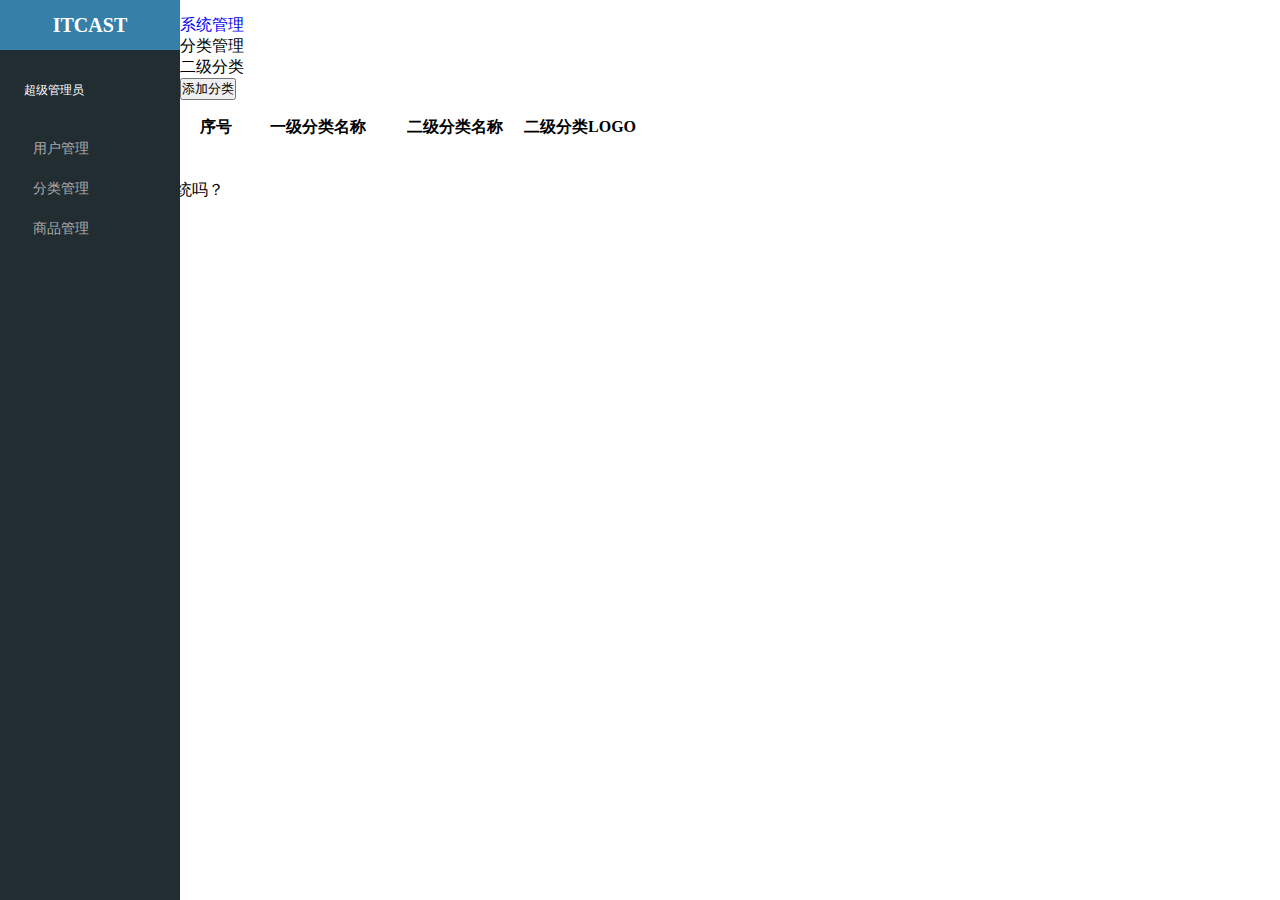
==== com.letao.www/public/backEnd/categorySecond.html @ 1c7d4a8f "all  static page commit" ====
<!DOCTYPE html>
<html lang="en">

<head>
  <meta charset="UTF-8">
  <meta name="viewport" content="width=device-width, initial-scale=1.0">
  <meta http-equiv="X-UA-Compatible" content="ie=edge">
  <title>乐淘管理系统</title>
  <!--样式初始化-->
  <link rel="stylesheet" href="./css/ini.css" />
  <!-- 引入bootstrap库 -->
  <link rel="stylesheet" href="./lib/bootstrap/css/bootstrap.min.css">
  <!-- 引入NProgress -->
  <link rel="stylesheet" href="./lib/nprogress/nprogress.css">
  <!-- 引入当前页面的css -->
  <link rel="stylesheet" href="./css/index.css">

  <!-- 引入jquery -->
  <script src="./lib/jquery/jquery.min.js"></script>
  <!-- 引入bootstrap的插件 -->
  <script src="./lib/bootstrap/js/bootstrap.min.js"></script>
  <!-- 引入echarts库 -->
  <script src="./lib/echarts/echarts.min.js"></script>
  <!-- 引入进度条插件 -->
  <script src="./lib/nprogress/nprogress.js"></script>
  <!-- 引入admin文件 -->
  <script src="./js/admin.js"></script>
  <!-- 引入index.js -->
  <script src="./js/userManage.js"></script>
</head>

<body>
  <!--侧边栏-->
  <div class="menu">
    <!--LOGO-->
    <div class="brand">
      <a href="index.html">ITCAST</a>
    </div>
    <!--用户显示-->
    <div class="user">
      <img src="images/default.png" alt="" />
      <span>超级管理员</span>
    </div>
    <!--菜单栏-->
    <div class="aside">
      <ul>
        <li>        
          <a href="userManage.html">
            <span class="glyphicon glyphicon-user"></span>用户管理</a>
        </li>
        <li>
          <a href="javascript:;">
            <span class="glyphicon glyphicon-list"></span>分类管理</a>
          <div class="child" style="display: none">
            <a href="categoryFirst.html">一级分类</a>
            <a href="categorySecond.html">二级分类</a>
          </div>
        </li>
        <li>
          <a href="productManage.html">
            <span class="glyphicon glyphicon-tags"></span>商品管理</a>
        </li>
      </ul>
    </div>
  </div>
  <!--内容-->
  <div class="content">
    <!--顶部导航-->
    <div class="topnav">
      <a data-menu href="javascript:;">
        <span class="glyphicon glyphicon-align-justify"></span>
      </a>
      <a data-logout href="javascript:;">
        <span class="glyphicon glyphicon-log-out"></span>
      </a>
    </div>
    <!--首页内容-->
    <div class="container-fluid mainContent">
      <!--路径导航-->
      <ol class="breadcrumb">
        <li>
          <a href="javascript:;">系统管理</a>
        </li>
        <li class="active">分类管理</li>
        <li class="active">二级分类</li>
      </ol>
      <div class="listTable">
        <button id="addBtn" class="btn btn-default">添加分类</button>
        <table class="table table-striped table-bordered table-hover">
          <thead> 
            <tr>
              <th width="15%" class="text-center">序号</th>
              <th width="30%" class="text-center">一级分类名称</th>
              <th width="30%" class="text-center">二级分类名称</th>
              <th class="text-center">二级分类LOGO</th>
            </tr>
          </thead>
          <tbody></tbody>
          
        </table>
      </div>
    </div>
  </div>

  <!-- 模态框 -->
  <div class="modal fade" id="loginModal">
    <div class="modal-dialog modal-sm">
      <div class="modal-content">
        <div class="modal-header">
          <button type="button" class="close" data-dismiss="modal">
            <span aria-hidden="true">&times;</span>
          </button>
          <h4 class="modal-title">温馨提示</h4>
        </div>
        <div class="modal-body">
          <p class="text-danger">
            <span class="glyphicon glyphicon-info-sign"></span> 您确定要退出后台管理系统吗？</p>
        </div>
        <div class="modal-footer">
          <button type="button" class="btn btn-default" data-dismiss="modal" id="cancel">取消</button>
          <button type="button" class="btn btn-primary" id="exit">确定</button>
        </div>
      </div>
      <!-- /.modal-content -->
    </div>
    <!-- /.modal-dialog -->
  </div>
  <!-- /.modal -->


</body>

</html>
---- com.letao.www/public/backEnd/css/ini.css ----
*{
  padding: 0;
  margin: 0;
}
ul,ol{
  list-style: none;
}
a{
  text-decoration: none;
}
---- com.letao.www/public/backEnd/css/index.css ----
body,
html {
  width: 100%;
  height: 100%;
  font-family: "Microsoft YaHei";
}
/*右侧菜单*/
.menu {
  width: 180px;
  height: 100%;
  background-color: #222d32;
  position: absolute;
  left: 0;
  /*用户显示*/
  /*菜单栏*/
}
.menu .brand {
  background-color: #367fa9;
  width: 100%;
  height: 50px;
}
.menu .brand a {
  display: block;
  width: 100%;
  height: 100%;
  text-decoration: none;
  font-size: 20px;
  font-weight: bold;
  line-height: 50px;
  text-align: center;
  color: #ffffff;
}
.menu .user {
  padding: 30px 20px;
}
.menu .user span {
  color: #ffffff;
  font-size: 12px;
}
.menu .user img {
  width: 50px;
  height: auto;
  border-radius: 50%;
  overflow: hidden;
}
.menu .aside ul {
  width: 100%;
  height: 100%;
}
.menu .aside ul li {
  width: 100%;
  padding-left: 30px;
}
.menu .aside ul li a {
  display: block;
  width: 100%;
  height: 40px;
  line-height: 40px;
  font-size: 14px;
  color: #aaaaaa;
  text-decoration: none;
}
.menu .aside ul li a.chosen {
  color: #ffffff;
  border-left: 2px solid #3c8dbc;
  box-sizing: border-box;
  background-color: #1d1f21;
}
.menu .aside ul li span {
  padding-right: 3px;
}
/*======内容=====*/
.content {
  padding-left: 180px;
  width: 100%;
  /*顶部导航*/
  /*首页内容*/
}
.content.menuMove {
  padding-left: 0;
}
.content .topnav {
  width: 100%;
  height: 100%;
  background-color: #3c8dbc;
  overflow: hidden;
}
.content .topnav a {
  height: 100%;
  line-height: 50px;
  color: #ffffff;
  font-size: 16px;
}
.content .topnav a:first-child {
  float: left;
  margin-left: 10px;
}
.content .topnav a:last-child {
  float: right;
  margin-right: 10px;
}
.content .mainContent {
  margin-top: 15px;
  /*路径导航*/
  /*==charts===*/
}
.content .mainContent .breadcrumb .breadcrumb a {
  text-decoration: none;
}
.content .mainContent .picTable {
  margin-top: 30px;
  margin-left: 10px;
  overflow: hidden;
  box-sizing: border-box;
  /*柱状图*/
  /*饼状图*/
}
.content .mainContent .picTable #colunm {
  float: left;
  width: 45%;
  height: 400px;
}
.content .mainContent .picTable #pie {
  width: 40%;
  height: 400px;
  float: right;
  margin-right: 10%;
}
/*登录界面样式*/
.loginPage {
  background-color: #222d32;
}
.loginPage .loginTip {
  margin-top: 150px;
  width: 30%;
}
.loginPage .loginTip .panel-heading {
  font-size: 20px;
  font-weight: bold;
  line-height: 38px;
}
.loginPage .loginTip .form-group {
  padding: 20px 0;
}
.loginPage .loginTip .loginBtn {
  padding: 20px 0;
}
.loginPage .loginTip .loginBtn .resetLogin {
  margin-left: 30%;
  margin-right: 20%;
}
/*分类商品按钮样式*/
.listTable #addBtn {
  margin-bottom: 15px;
}
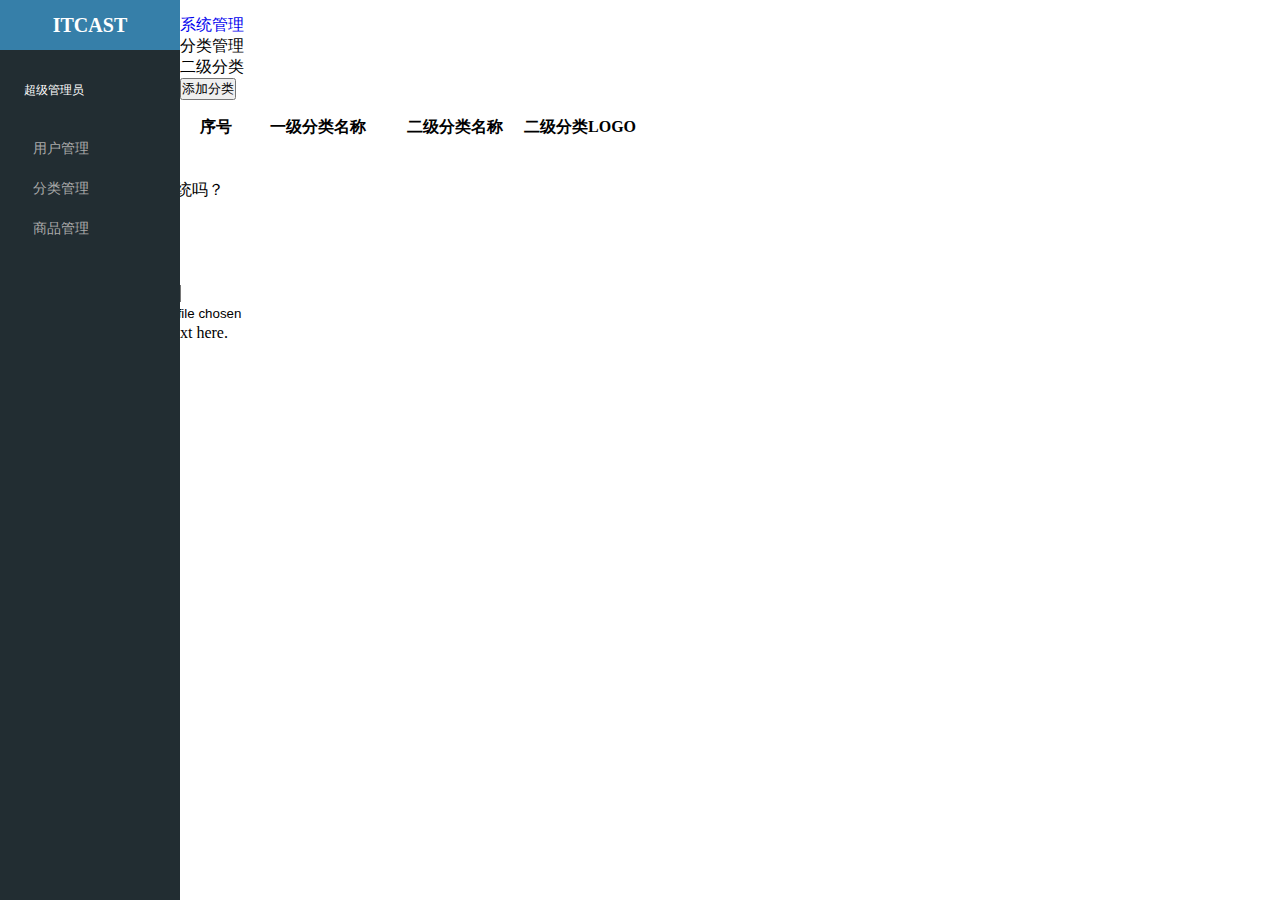
==== commit f9d24450: "mobile commit" ====
--- a/com.letao.www/public/backEnd/categorySecond.html
+++ b/com.letao.www/public/backEnd/categorySecond.html
@@ -26,7 +26,7 @@
   <!-- 引入admin文件 -->
   <script src="./js/admin.js"></script>
   <!-- 引入index.js -->
-  <script src="./js/userManage.js"></script>
+  <script src="./js/categorySecond.js"></script>
 </head>
 
 <body>
@@ -44,7 +44,7 @@
     <!--菜单栏-->
     <div class="aside">
       <ul>
-        <li>        
+        <li>
           <a href="userManage.html">
             <span class="glyphicon glyphicon-user"></span>用户管理</a>
         </li>
@@ -87,7 +87,7 @@
       <div class="listTable">
         <button id="addBtn" class="btn btn-default">添加分类</button>
         <table class="table table-striped table-bordered table-hover">
-          <thead> 
+          <thead>
             <tr>
               <th width="15%" class="text-center">序号</th>
               <th width="30%" class="text-center">一级分类名称</th>
@@ -96,13 +96,14 @@
             </tr>
           </thead>
           <tbody></tbody>
-          
+
         </table>
       </div>
     </div>
   </div>
 
   <!-- 模态框 -->
+  <!-- 退出登录 -->
   <div class="modal fade" id="loginModal">
     <div class="modal-dialog modal-sm">
       <div class="modal-content">
@@ -125,6 +126,48 @@
     </div>
     <!-- /.modal-dialog -->
   </div>
+
+  <!-- 添加分类 -->
+  <div class="modal fade" id="addModal">
+    <div class="modal-dialog modal-sm">
+      <div class="modal-content">
+        <div class="modal-header">
+          <button type="button" class="close" data-dismiss="modal">
+            <span aria-hidden="true">&times;</span>
+          </button>
+          <h4 class="modal-title">添加分类</h4>
+        </div>
+        <div class="modal-body">
+          <form id="secondAdd">
+            <div class="form-group">
+              <label for="exampleInputEmail1">一级分类</label>
+              <select class="form-control" id="exampleInputEmail1">
+                <option>请选择</option>
+                <option>2</option>
+                <option>3</option>
+                <option>4</option>
+                <option>5</option>
+              </select>
+            </div>
+            <div class="form-group">
+              <input type="password" class="form-control" placeholder="请输入二级分类名称">
+            </div>
+            <div class="form-group">
+              <label for="exampleInputFile">File input</label>
+              <input type="file" id="exampleInputFile">
+              <p class="help-block">Example block-level help text here.</p>
+            </div>
+          </form>
+        </div>
+        <div class="modal-footer">
+          <button type="button" class="btn btn-default" data-dismiss="modal" id="close">取消</button>
+          <button type="button" class="btn btn-primary" id="confirm" form="secondAdd">确定</button>
+        </div>
+      </div>
+      <!-- /.modal-content -->
+    </div>
+    <!-- /.modal-dialog -->
+  </div>
   <!-- /.modal -->
 
 
